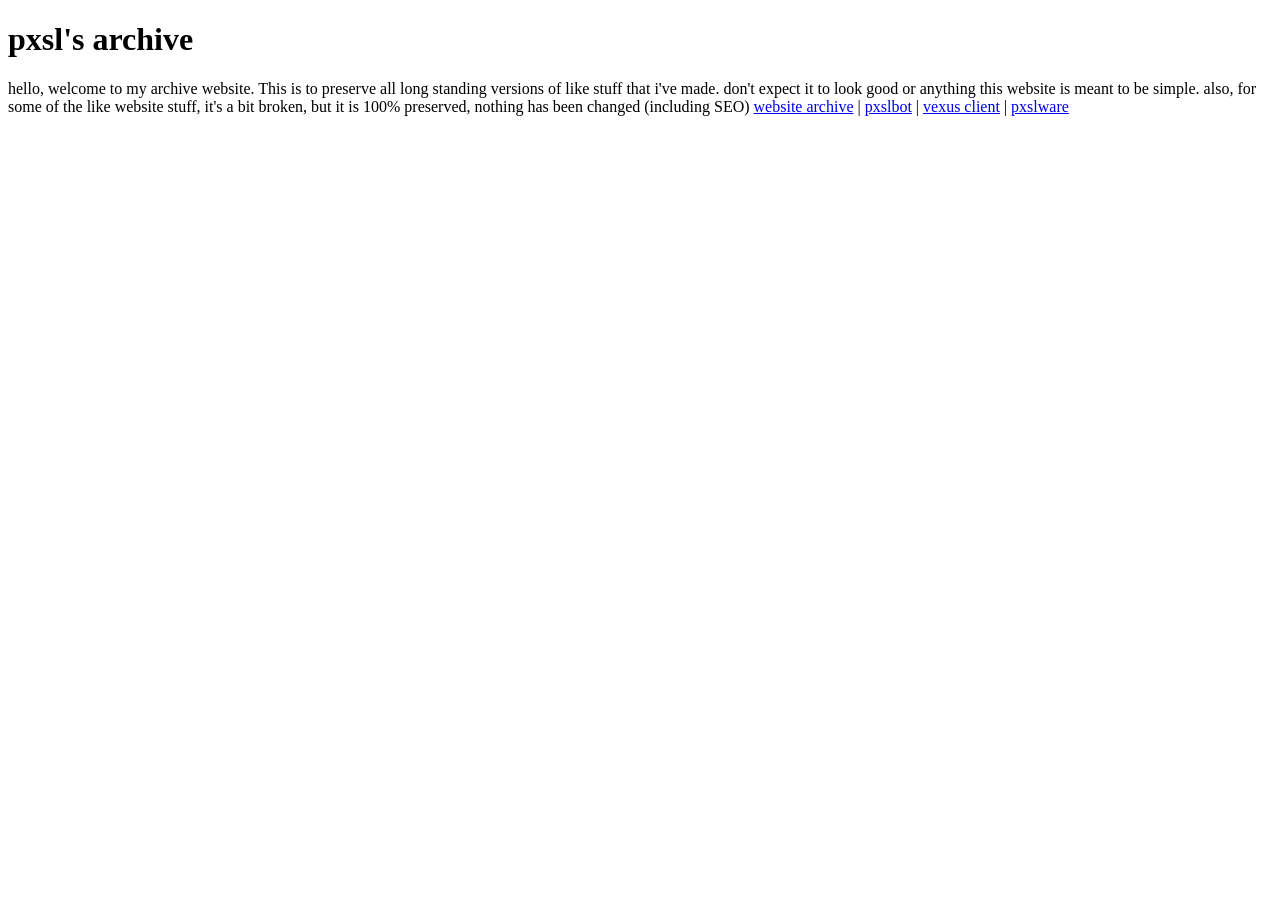
==== index.html @ 6f9777cd "Update index.html" ====
<!DOCTYPE html>
<html lang="en">
<head>
  <meta charset="UTF-8">
  <meta name="viewport" content="width=device-width, initial-scale=1.0">

  <title>pxsl's archive</title>
</head>
<body>

  <h1>pxsl's archive</h1>
  
  hello, welcome to my archive website. This is to preserve all long standing versions of like stuff that i've made. don't expect it to look good or anything
  this website is meant to be simple.

  also, for some of the like website stuff, it's a bit broken, but it is 100% preserved, nothing has been changed (including SEO)
  
  <a href="website/">website archive</a>
  |
  <a href="pxslbot/">pxslbot</a>
  |
  <a href="vexus-client/">vexus client</a>
  |
  <a href="pxslware/">pxslware</a>

</body>
</html>
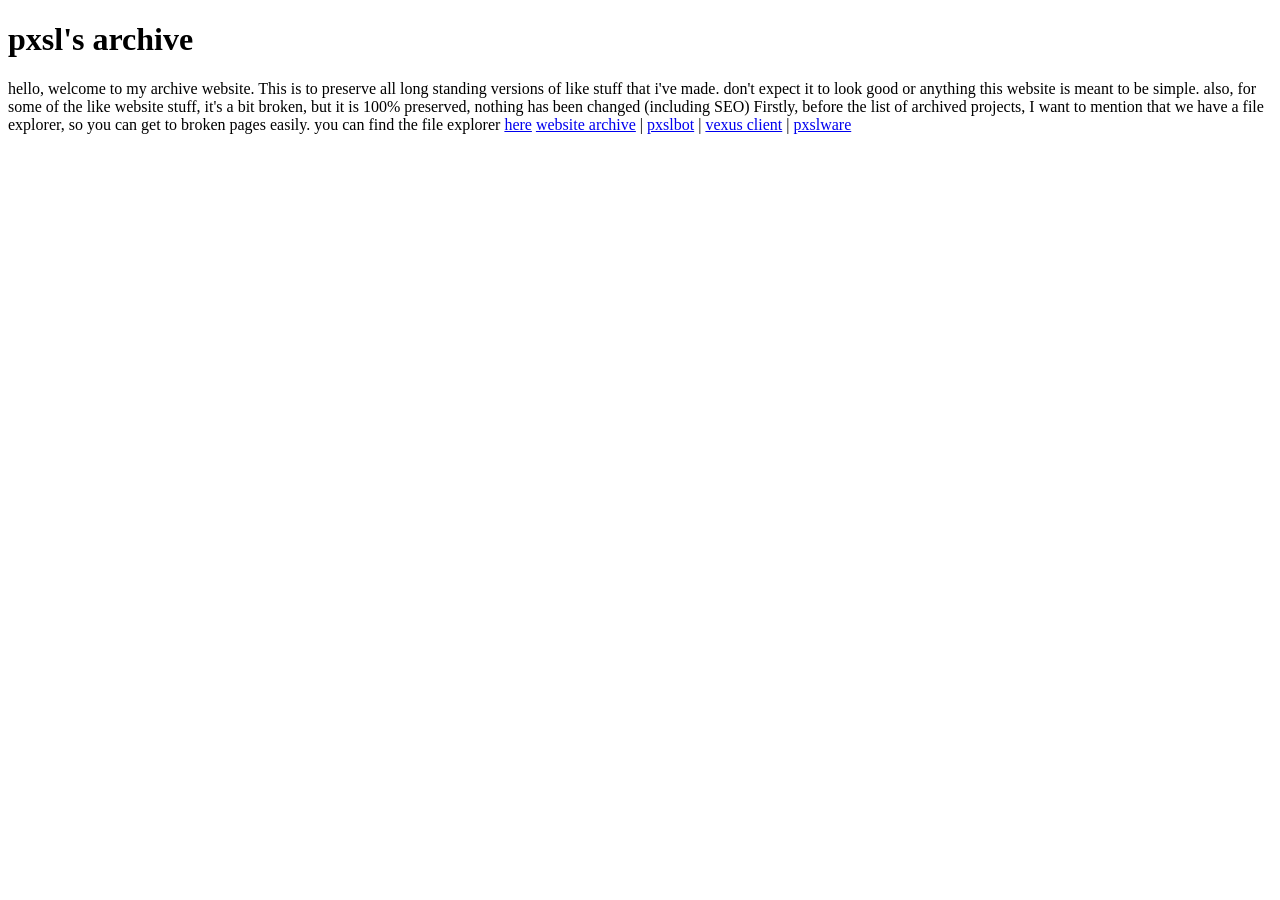
==== commit b5368788: "Update index.html" ====
--- a/index.html
+++ b/index.html
@@ -13,7 +13,11 @@
   hello, welcome to my archive website. This is to preserve all long standing versions of like stuff that i've made. don't expect it to look good or anything
   this website is meant to be simple.
 
-  also, for some of the like website stuff, it's a bit broken, but it is 100% preserved, nothing has been changed (including SEO)
+  also, for some of the like website stuff, it's a bit broken, but it is 100% preserved, nothing has been changed (including SEO)
+
+Firstly, before the list of archived projects, I want to mention that we have a file explorer, so you can get to broken pages easily.
+
+you can find the file explorer <a href="explorer/">here</a>
   
   <a href="website/">website archive</a>
   |
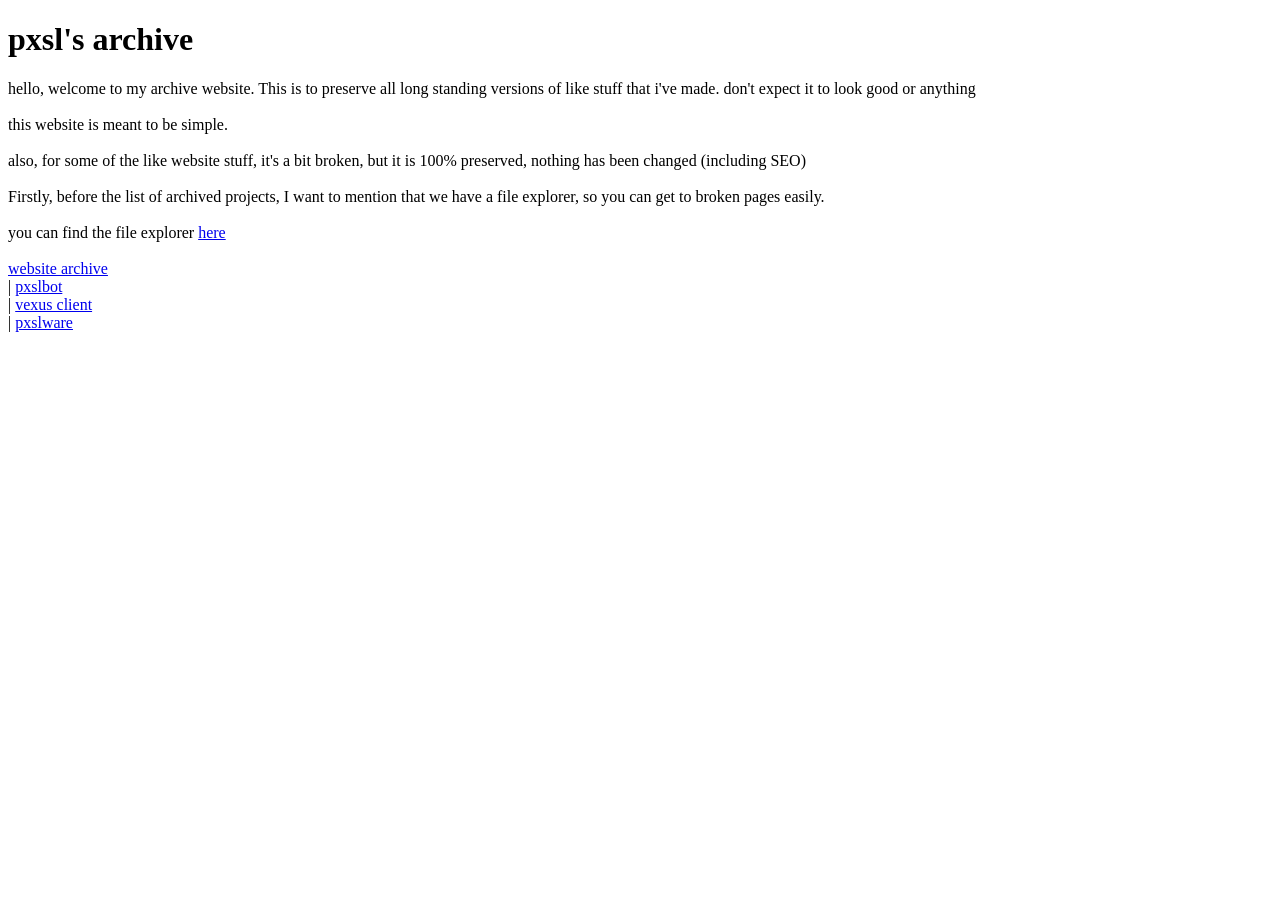
==== commit 662d152b: "Update index.html" ====
--- a/index.html
+++ b/index.html
@@ -1,31 +1,32 @@
-<!DOCTYPE html>
-<html lang="en">
-<head>
-  <meta charset="UTF-8">
-  <meta name="viewport" content="width=device-width, initial-scale=1.0">
-
-  <title>pxsl's archive</title>
-</head>
-<body>
-
-  <h1>pxsl's archive</h1>
-  
-  hello, welcome to my archive website. This is to preserve all long standing versions of like stuff that i've made. don't expect it to look good or anything
-  this website is meant to be simple.
-
-  also, for some of the like website stuff, it's a bit broken, but it is 100% preserved, nothing has been changed (including SEO)
+<!DOCTYPE html>
+<html lang="en">
+<head>
+  <meta charset="UTF-8">
+  <meta name="viewport" content="width=device-width, initial-scale=1.0">
 
-Firstly, before the list of archived projects, I want to mention that we have a file explorer, so you can get to broken pages easily.
+  <title>pxsl's archive</title>
+</head>
+<body>
 
-you can find the file explorer <a href="explorer/">here</a>
-  
-  <a href="website/">website archive</a>
-  |
-  <a href="pxslbot/">pxslbot</a>
-  |
-  <a href="vexus-client/">vexus client</a>
-  |
-  <a href="pxslware/">pxslware</a>
-
-</body>
-</html>
+  <h1>pxsl's archive</h1>
+
+  hello, welcome to my archive website. This is to preserve all long standing versions of like stuff that i've made. don't expect it to look good or anything<br><br>
+
+  this website is meant to be simple.<br><br>
+
+  also, for some of the like website stuff, it's a bit broken, but it is 100% preserved, nothing has been changed (including SEO)<br><br>
+
+  Firstly, before the list of archived projects, I want to mention that we have a file explorer, so you can get to broken pages easily.<br><br>
+
+  you can find the file explorer <a href="explorer/">here</a><br><br>
+
+  <a href="website/">website archive</a><br>
+  |
+  <a href="pxslbot/">pxslbot</a><br>
+  |
+  <a href="vexus-client/">vexus client</a><br>
+  |
+  <a href="pxslware/">pxslware</a>
+
+</body>
+</html>
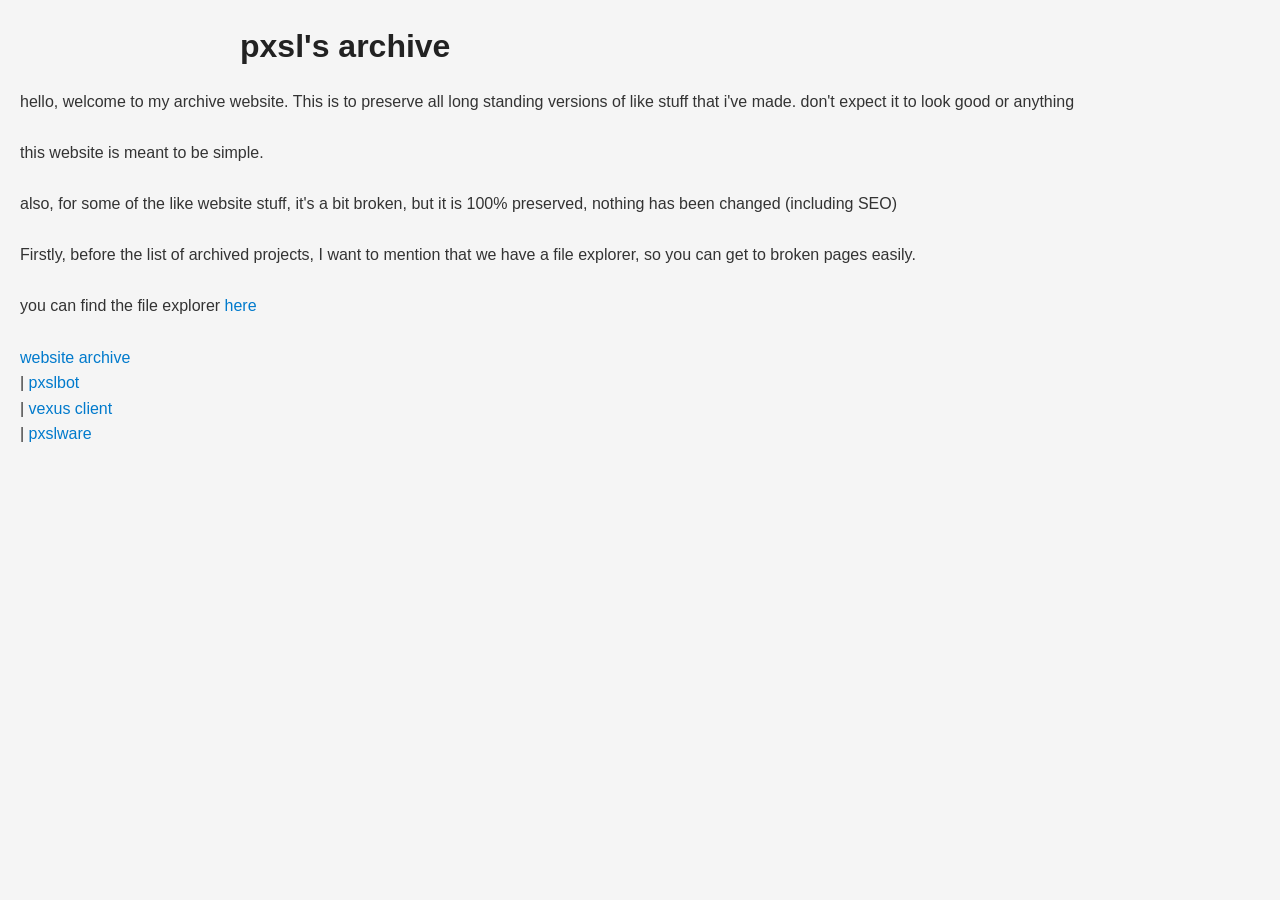
==== commit d39da36d: "Update index.html" ====
--- a/index.html
+++ b/index.html
@@ -5,6 +5,7 @@
   <meta name="viewport" content="width=device-width, initial-scale=1.0">
 
   <title>pxsl's archive</title>
+  <link rel="stylesheet" href="styles.css">
 </head>
 <body>
 
@@ -29,4 +30,4 @@
   <a href="pxslware/">pxslware</a>
 
 </body>
-</html>+</html>
--- a/styles.css
+++ b/styles.css
@@ -0,0 +1,53 @@
+body {
+    font-family: Arial, Helvetica, sans-serif;
+    line-height: 1.6;
+    margin: 20px;
+    padding: 0;
+    background-color: #f5f5f5;
+    color: #333;
+}
+
+h1 {
+    font-size: 2em;
+    margin-bottom: 0.5em;
+    color: #222;
+}
+
+p, br {
+    margin-bottom: 1em;
+}
+
+a {
+    color: #007acc;
+    text-decoration: none;
+}
+
+a:hover {
+    text-decoration: underline;
+}
+
+hr {
+    border: none;
+    border-top: 1px solid #ccc;
+    margin: 1em 0;
+}
+
+#files {
+    margin-top: 1em;
+}
+
+#files a {
+    display: inline-block;
+    margin-bottom: 0.5em;
+    color: #007acc;
+}
+
+#files a:hover {
+    text-decoration: underline;
+}
+
+body > * {
+    max-width: 800px;
+    margin-left: auto;
+    margin-right: auto;
+}
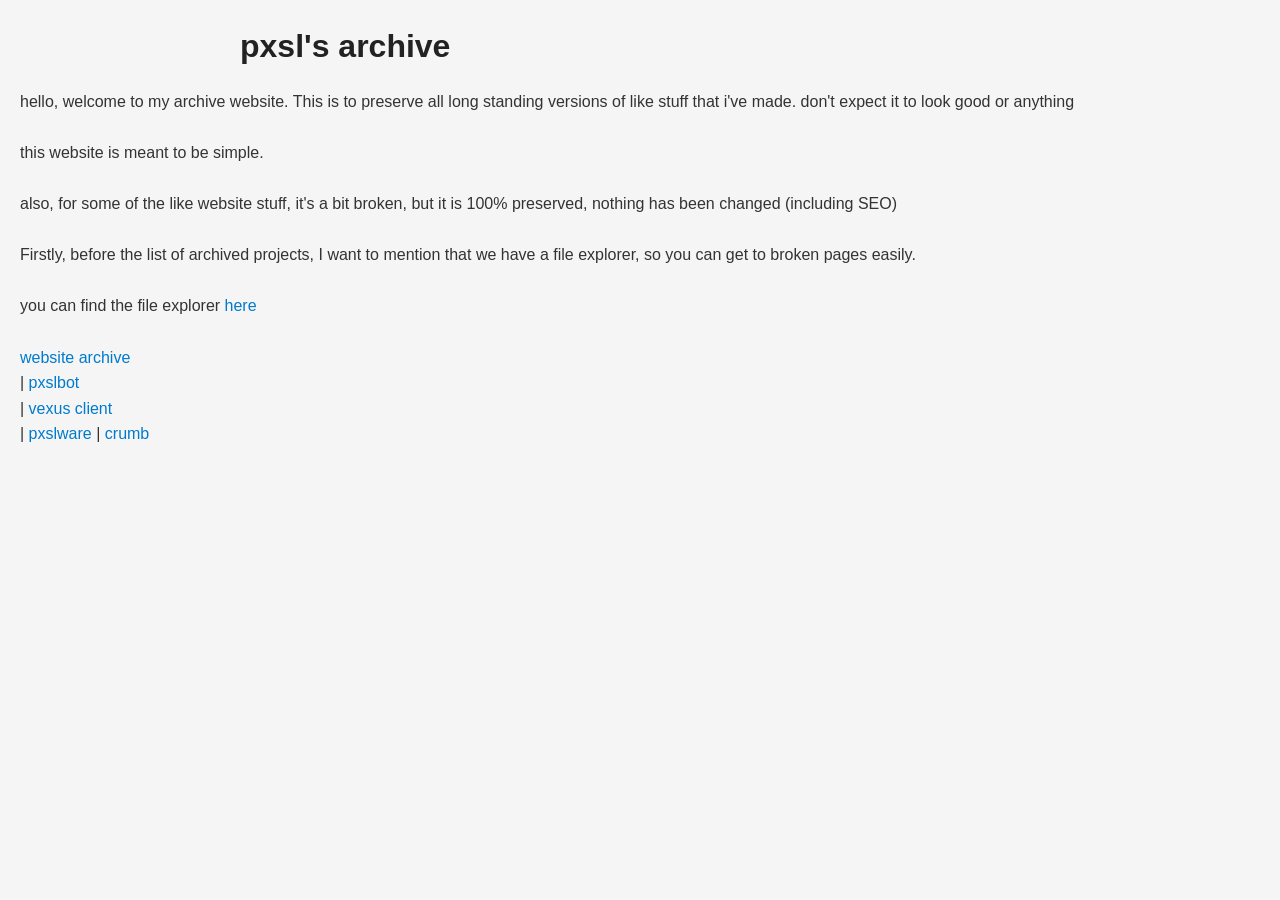
==== commit 73a0b4aa: "Update index.html" ====
--- a/index.html
+++ b/index.html
@@ -28,6 +28,8 @@
   <a href="vexus-client/">vexus client</a><br>
   |
   <a href="pxslware/">pxslware</a>
+  |
+  <a href="crumb/">crumb</a>
 
 </body>
 </html>
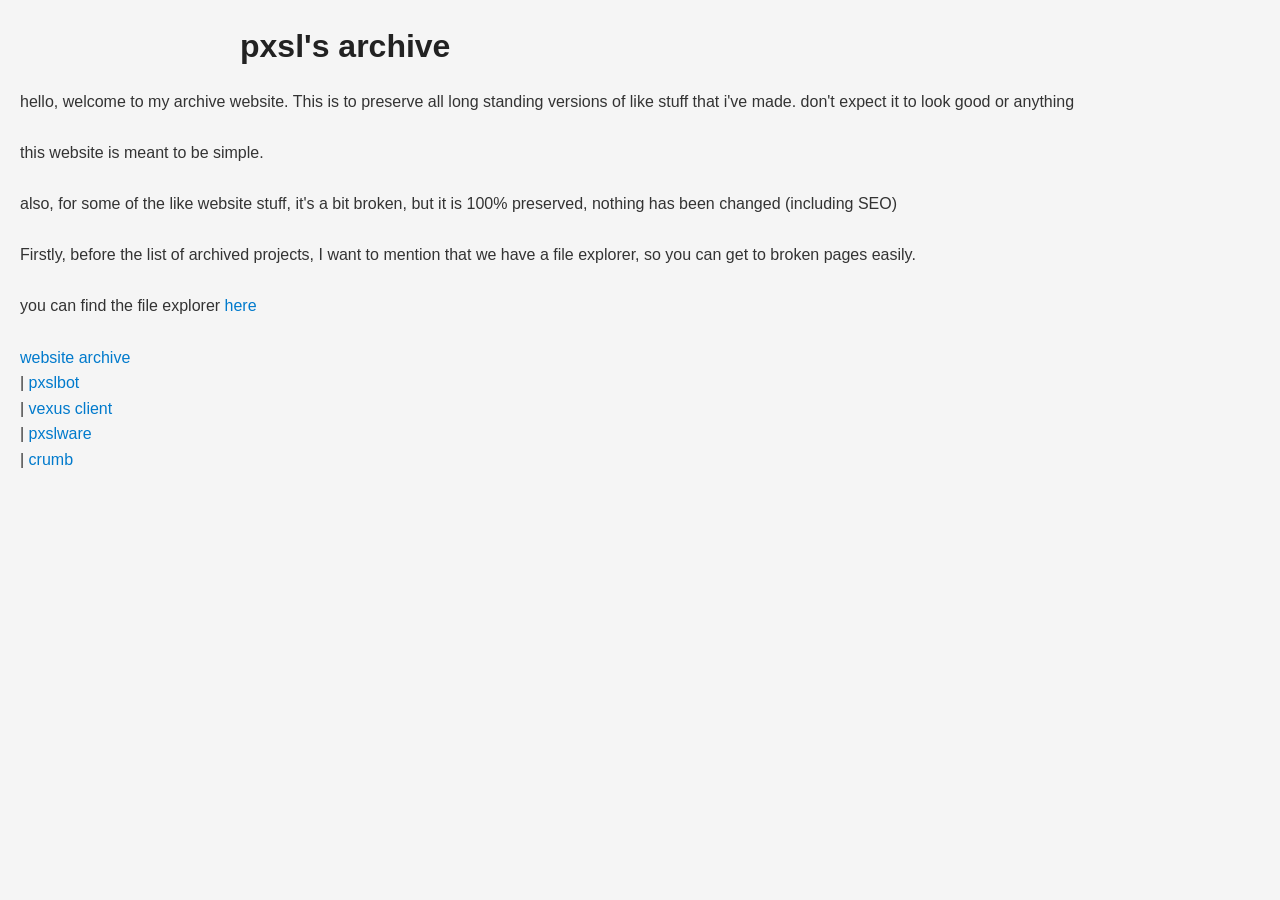
==== commit 294057c0: "Update index.html" ====
--- a/index.html
+++ b/index.html
@@ -27,7 +27,7 @@
   |
   <a href="vexus-client/">vexus client</a><br>
   |
-  <a href="pxslware/">pxslware</a>
+  <a href="pxslware/">pxslware</a><br>
   |
   <a href="crumb/">crumb</a>
 
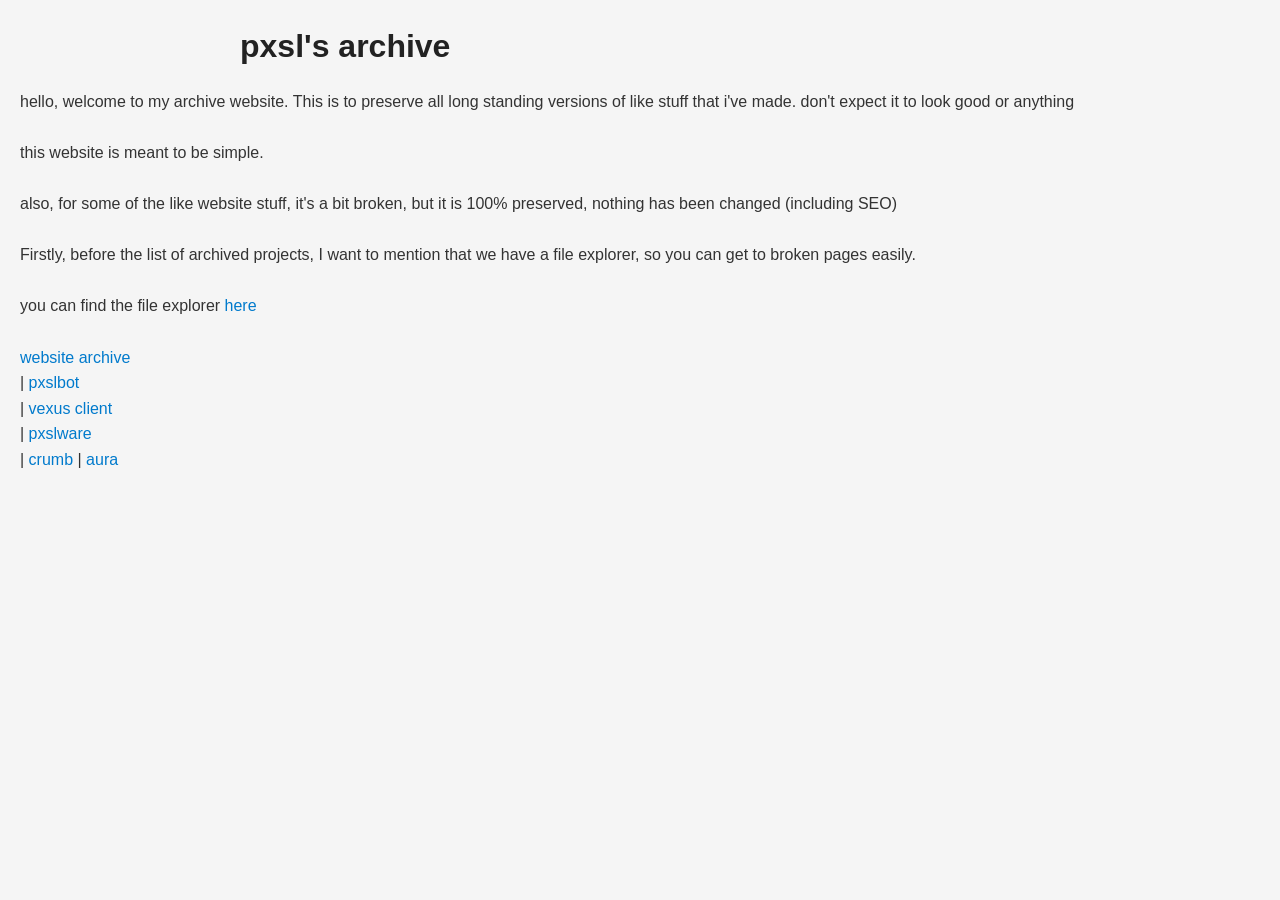
==== commit be8d1a50: "aa" ====
--- a/index.html
+++ b/index.html
@@ -30,6 +30,8 @@
   <a href="pxslware/">pxslware</a><br>
   |
   <a href="crumb/">crumb</a>
+  |
+  <a href="aura/">aura</a><br>
 
 </body>
 </html>
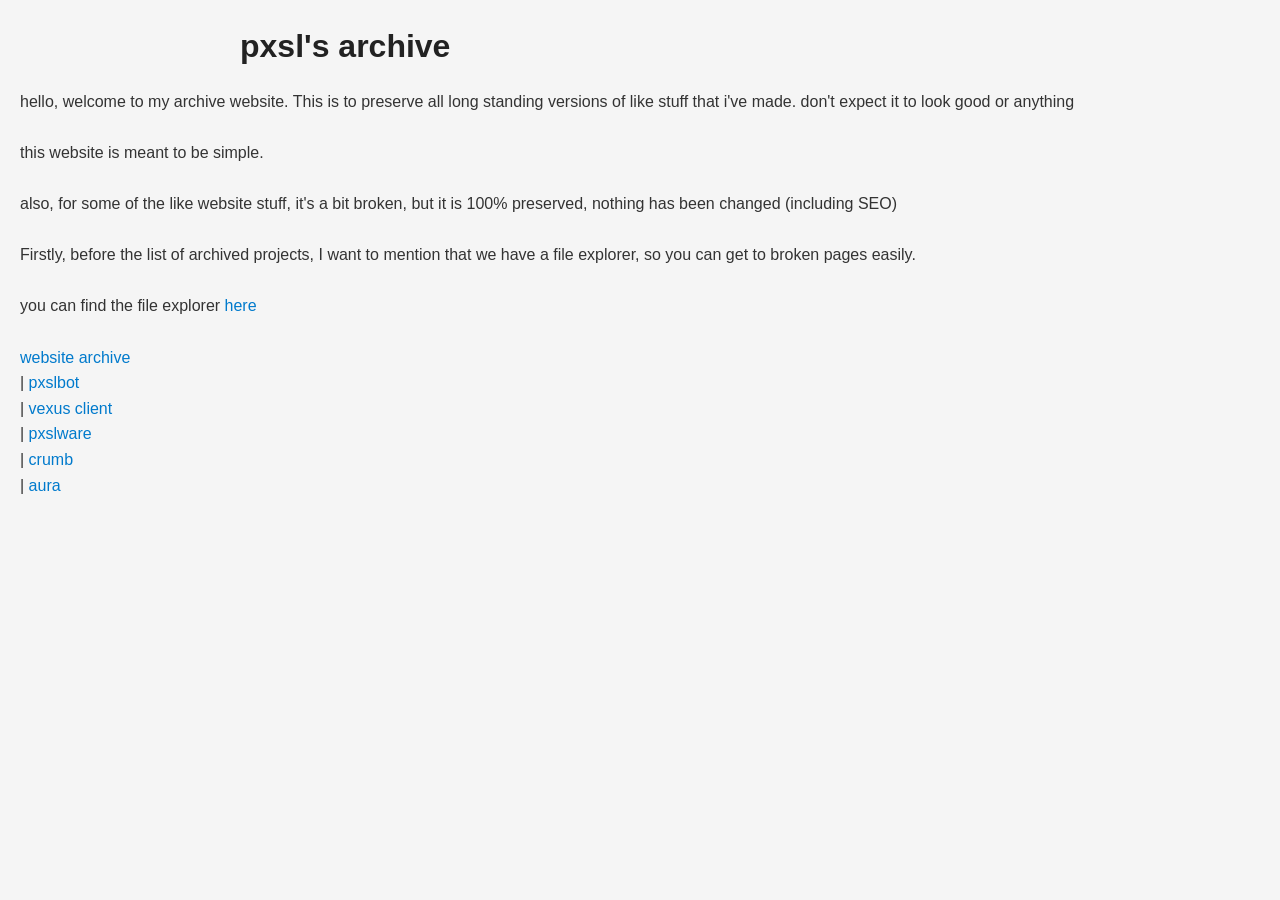
==== commit ff8c87c2: "t" ====
--- a/index.html
+++ b/index.html
@@ -29,7 +29,7 @@
   |
   <a href="pxslware/">pxslware</a><br>
   |
-  <a href="crumb/">crumb</a>
+  <a href="crumb/">crumb</a><br>
   |
   <a href="aura/">aura</a><br>
 
